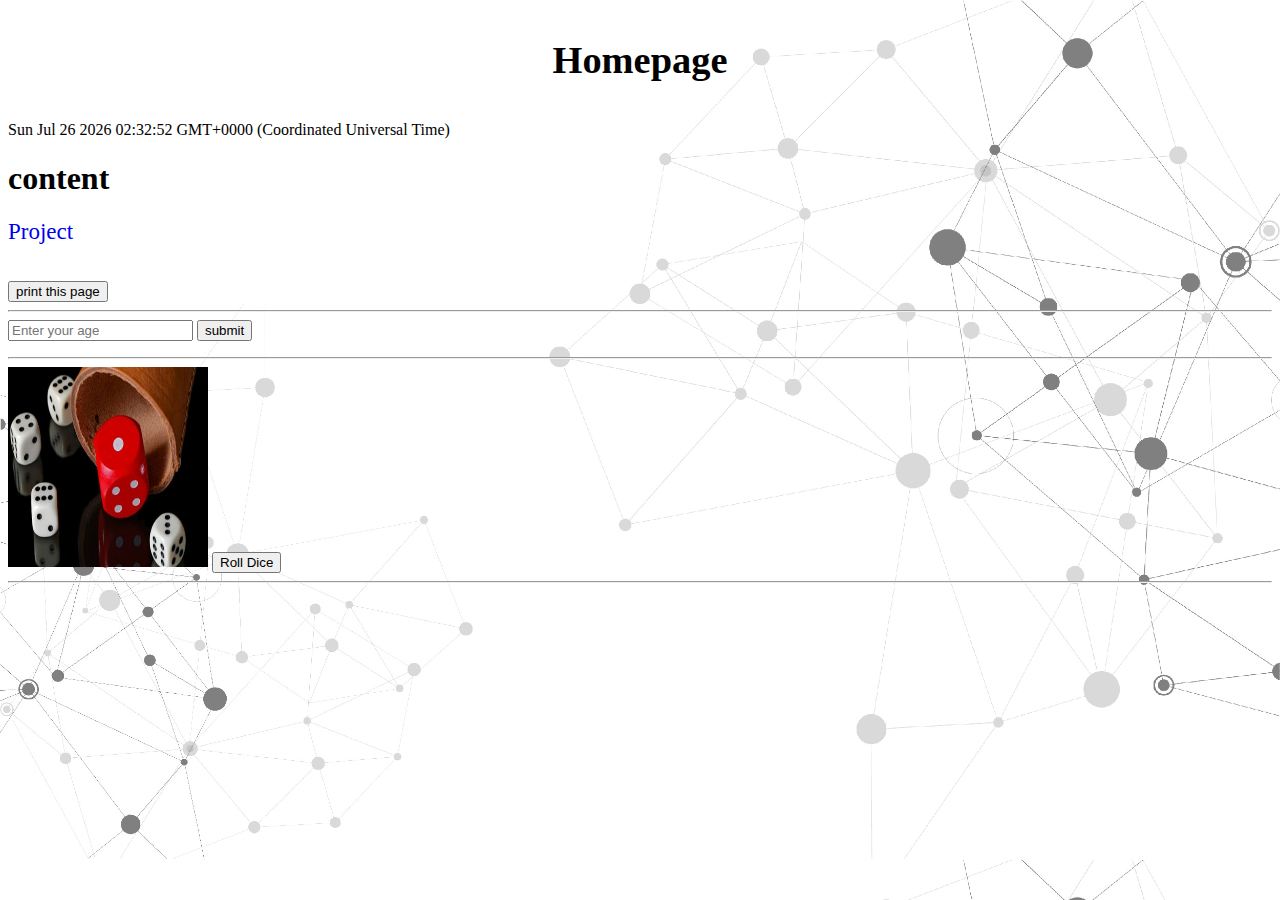
==== index.html @ 0fcdde36 "fixed" ====
<!DOCTYPE html>
<html lang="en" >

<head>
    <link rel="stylesheet" href="https://cdn.staticfile.org/font-awesome/4.7.0/css/font-awesome.css">
    <link rel="stylesheet" href="homepage.css" type="text/css">
    <meta charset="UTF-8">
    <title>Homepage</title>
</head>

<body>
    <div class="title">
        <p>Homepage</p>
    </div>

    <p id="date"></p>
    <h1 >content</h1>
    <i class="fa fa-hand-o-right"></i>
    <a href="project.html" style="font-size: 23px">Project</a>

    <br><br>

    <br>
    <button onclick="window.print()">print this page</button>
    <hr>
    <!--check Age-->
    <input id="age" placeholder="Enter your age" required />
    <button onclick="checkAge()">submit</button>
    <p id="msg"></p>

    <hr>
    <img id="dice" src = "picture/dicegame.jpg" width="200" height="200">
    <button onclick="Roll()">Roll Dice</button>

    <hr>

    <script>
        function Roll(){
            var pic;
            pic = Math.floor(Math.random()*6)+1;
            switch (pic) {
                case 1:
                    pic = "picture/dice1.png";
                    break;
                case 2:
                    pic = "picture/dice2.png";
                    break;
                case 3:
                    pic = "picture/dice3.png";
                    break;
                case 4:
                    pic = "picture/dice4.png";
                    break;
                case 5:
                    pic = "picture/dice5.png";
                    break;
                case 6:
                    pic = "picture/dice6.png";
                    break;
            }
            document.getElementById("dice").src = pic
        }

        //check Age
        function checkAge() {
            var age,msg;
            msg =document.getElementById("msg");
            msg.innerHTML= " ";
            age = document.getElementById("age").value;
            val = document.getElementById("age")
            try{
                if (!val.checkValidity()){
                    document.getElementById("msg").innerHTML= val.validationMessage;
                }
                if (age =="") throw "empty";
                if(isNaN(age)) throw "not a number";
                age = Number(age);
                if (age < 18) throw "too young";
                if (age > 18) throw "old enough";
            }
            catch (err) {
                msg.innerHTML = err;
            }
            finally {
                document.getElementById("age").value="";
            }
            /*
            var age, msg;
            age = Number(document.getElementById("age").value)
            if(isNaN(age)) {
                msg = "Input is not a number"
            }
            else{
                msg=(age<18)? "too young":"old enough";
            }
            document.getElementById("demo").innerHTML=msg
            */
        }

        var date = Date();
        document.getElementById("date").innerHTML= date

    </script>

</body>
</html>
---- homepage.css ----
.title{
    text-align: center;
}
.title p{
    font-size: 3vw;
    font-weight: 600;
}

a {text-decoration: none}
a:hover{color:red}

body{
    background-image: url("picture/Homepage_background.jpg");
    background-size: cover;
}
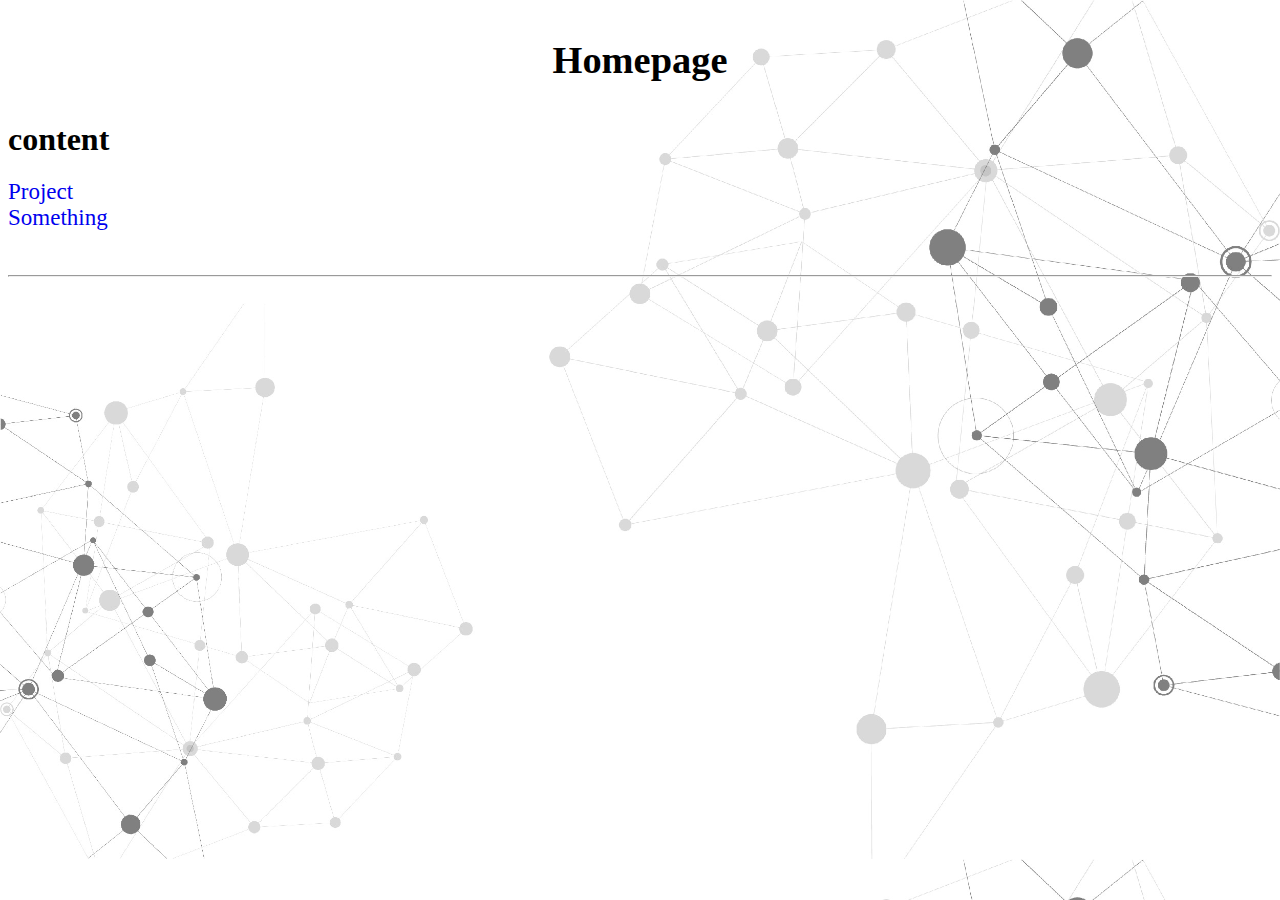
==== commit d4e7bcb1: "add and fix" ====
--- a/index.html
+++ b/index.html
@@ -17,90 +17,16 @@
     <h1 >content</h1>
     <i class="fa fa-hand-o-right"></i>
     <a href="project.html" style="font-size: 23px">Project</a>
+    <br>
+    <i class="fa fa-hand-o-right"></i>
+    <a href="Something.html" style="font-size: 23px">Something</a>
 
     <br><br>
 
     <br>
-    <button onclick="window.print()">print this page</button>
-    <hr>
-    <!--check Age-->
-    <input id="age" placeholder="Enter your age" required />
-    <button onclick="checkAge()">submit</button>
-    <p id="msg"></p>
-
-    <hr>
-    <img id="dice" src = "picture/dicegame.jpg" width="200" height="200">
-    <button onclick="Roll()">Roll Dice</button>
 
     <hr>
 
-    <script>
-        function Roll(){
-            var pic;
-            pic = Math.floor(Math.random()*6)+1;
-            switch (pic) {
-                case 1:
-                    pic = "picture/dice1.png";
-                    break;
-                case 2:
-                    pic = "picture/dice2.png";
-                    break;
-                case 3:
-                    pic = "picture/dice3.png";
-                    break;
-                case 4:
-                    pic = "picture/dice4.png";
-                    break;
-                case 5:
-                    pic = "picture/dice5.png";
-                    break;
-                case 6:
-                    pic = "picture/dice6.png";
-                    break;
-            }
-            document.getElementById("dice").src = pic
-        }
-
-        //check Age
-        function checkAge() {
-            var age,msg;
-            msg =document.getElementById("msg");
-            msg.innerHTML= " ";
-            age = document.getElementById("age").value;
-            val = document.getElementById("age")
-            try{
-                if (!val.checkValidity()){
-                    document.getElementById("msg").innerHTML= val.validationMessage;
-                }
-                if (age =="") throw "empty";
-                if(isNaN(age)) throw "not a number";
-                age = Number(age);
-                if (age < 18) throw "too young";
-                if (age > 18) throw "old enough";
-            }
-            catch (err) {
-                msg.innerHTML = err;
-            }
-            finally {
-                document.getElementById("age").value="";
-            }
-            /*
-            var age, msg;
-            age = Number(document.getElementById("age").value)
-            if(isNaN(age)) {
-                msg = "Input is not a number"
-            }
-            else{
-                msg=(age<18)? "too young":"old enough";
-            }
-            document.getElementById("demo").innerHTML=msg
-            */
-        }
-
-        var date = Date();
-        document.getElementById("date").innerHTML= date
-
-    </script>
 
 </body>
 </html>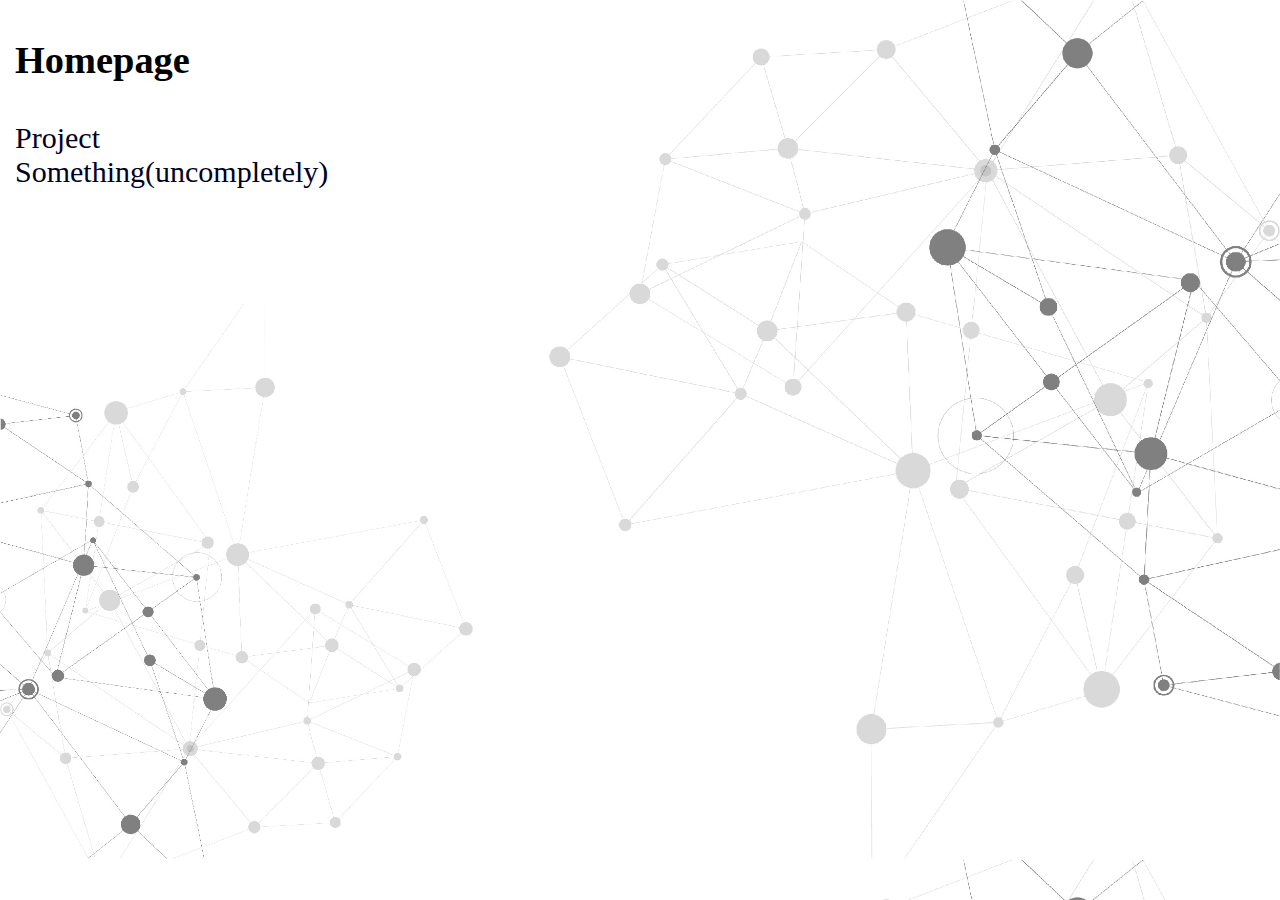
==== commit b14e2758: "html" ====
--- a/index.html
+++ b/index.html
@@ -9,24 +9,15 @@
 </head>
 
 <body>
-    <div class="title">
-        <p>Homepage</p>
-    </div>
+    <div class="title"><p>Homepage</p></div>
 
-    <p id="date"></p>
-    <h1 >content</h1>
     <i class="fa fa-hand-o-right"></i>
-    <a href="project.html" style="font-size: 23px">Project</a>
+    <a href="project.html" style="font-size: 30px">Project</a>
+    <i class="fa fa-hand-o-left"></i>
     <br>
     <i class="fa fa-hand-o-right"></i>
-    <a href="Something.html" style="font-size: 23px">Something</a>
-
-    <br><br>
-
-    <br>
-
-    <hr>
-
+    <a href="Something.html" style="font-size: 30px">Something(uncompletely)</a>
+    <i class="fa fa-hand-o-left"></i>
 
 </body>
 </html>--- a/homepage.css
+++ b/homepage.css
@@ -1,12 +1,17 @@
-.title{
-    text-align: center;
+body{
+    margin-left: 15px;
 }
+
 .title p{
     font-size: 3vw;
     font-weight: 600;
+
 }
 
-a {text-decoration: none}
+a {
+    text-decoration: none;
+    color: #000024;
+}
 a:hover{color:red}
 
 body{
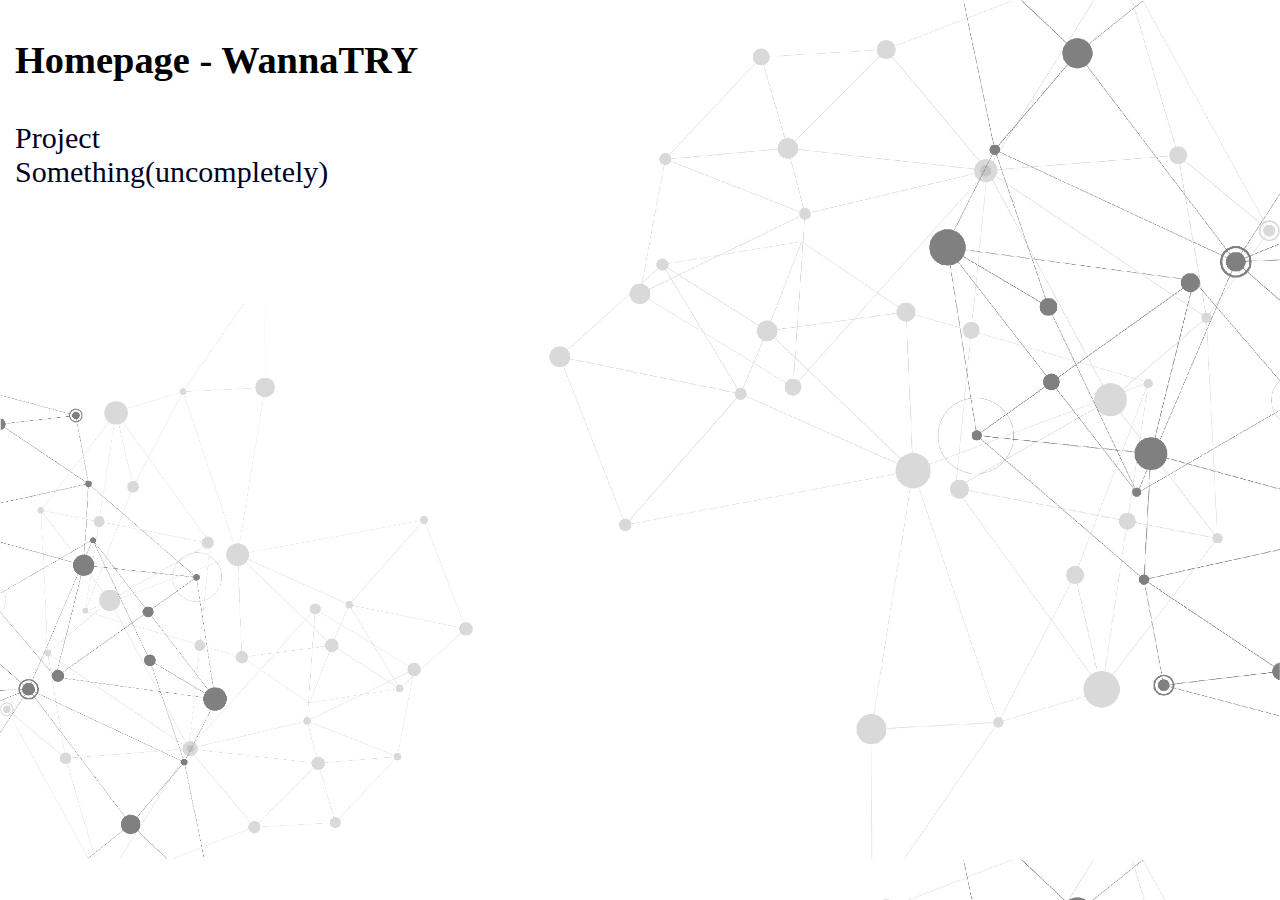
==== commit 4422bb9d: "html" ====
--- a/index.html
+++ b/index.html
@@ -9,7 +9,7 @@
 </head>
 
 <body>
-    <div class="title"><p>Homepage</p></div>
+    <div class="title"><p>Homepage - WannaTRY</p></div>
 
     <i class="fa fa-hand-o-right"></i>
     <a href="project.html" style="font-size: 30px">Project</a>
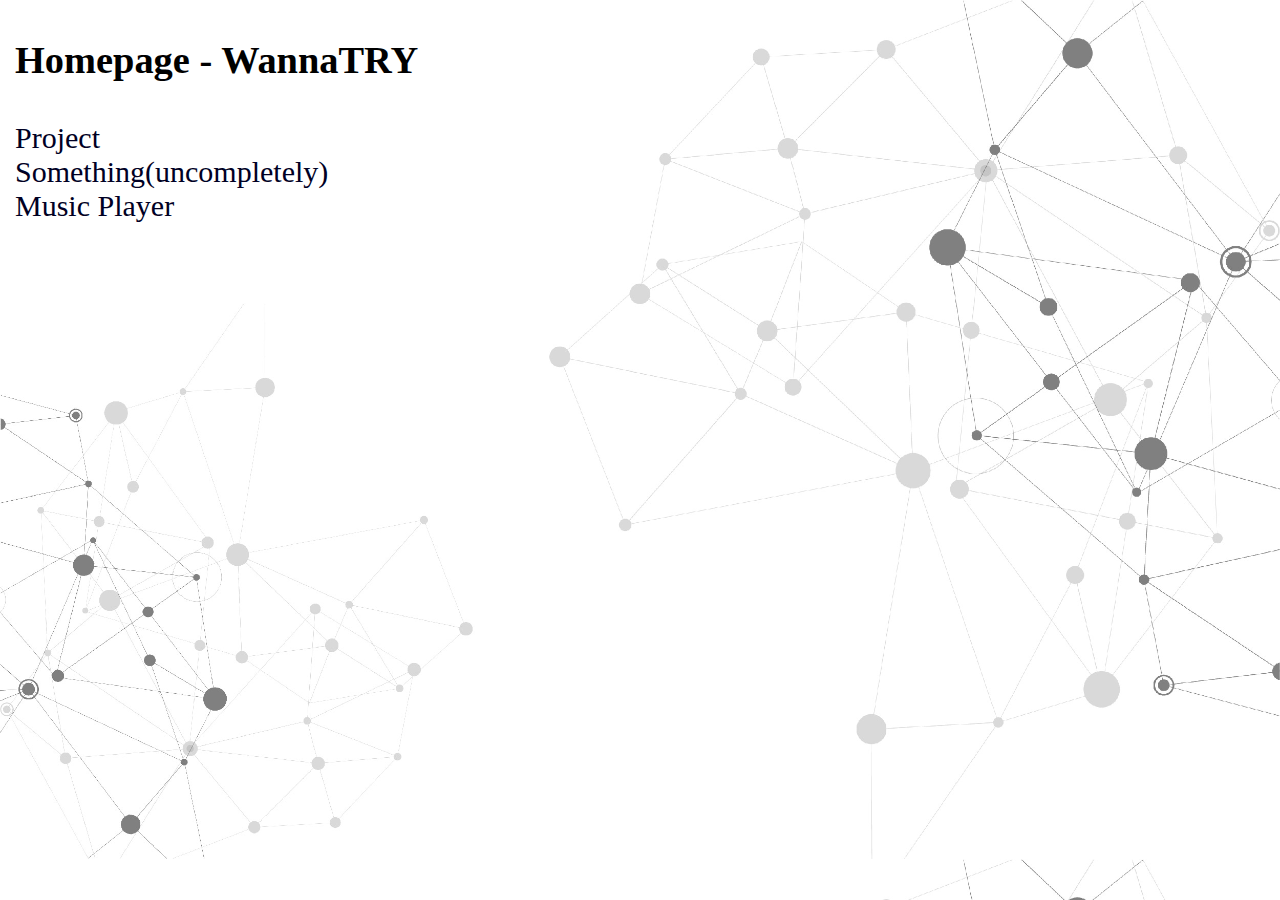
==== commit 804978ac: "HTML" ====
--- a/index.html
+++ b/index.html
@@ -19,5 +19,11 @@
     <a href="Something.html" style="font-size: 30px">Something(uncompletely)</a>
     <i class="fa fa-hand-o-left"></i>
 
+    <br>
+
+    <i class="fa fa-hand-o-right"></i>
+    <a href="music.html" style="font-size: 30px">Music Player</a>
+    <i class="fa fa-hand-o-left"></i>
+
 </body>
 </html>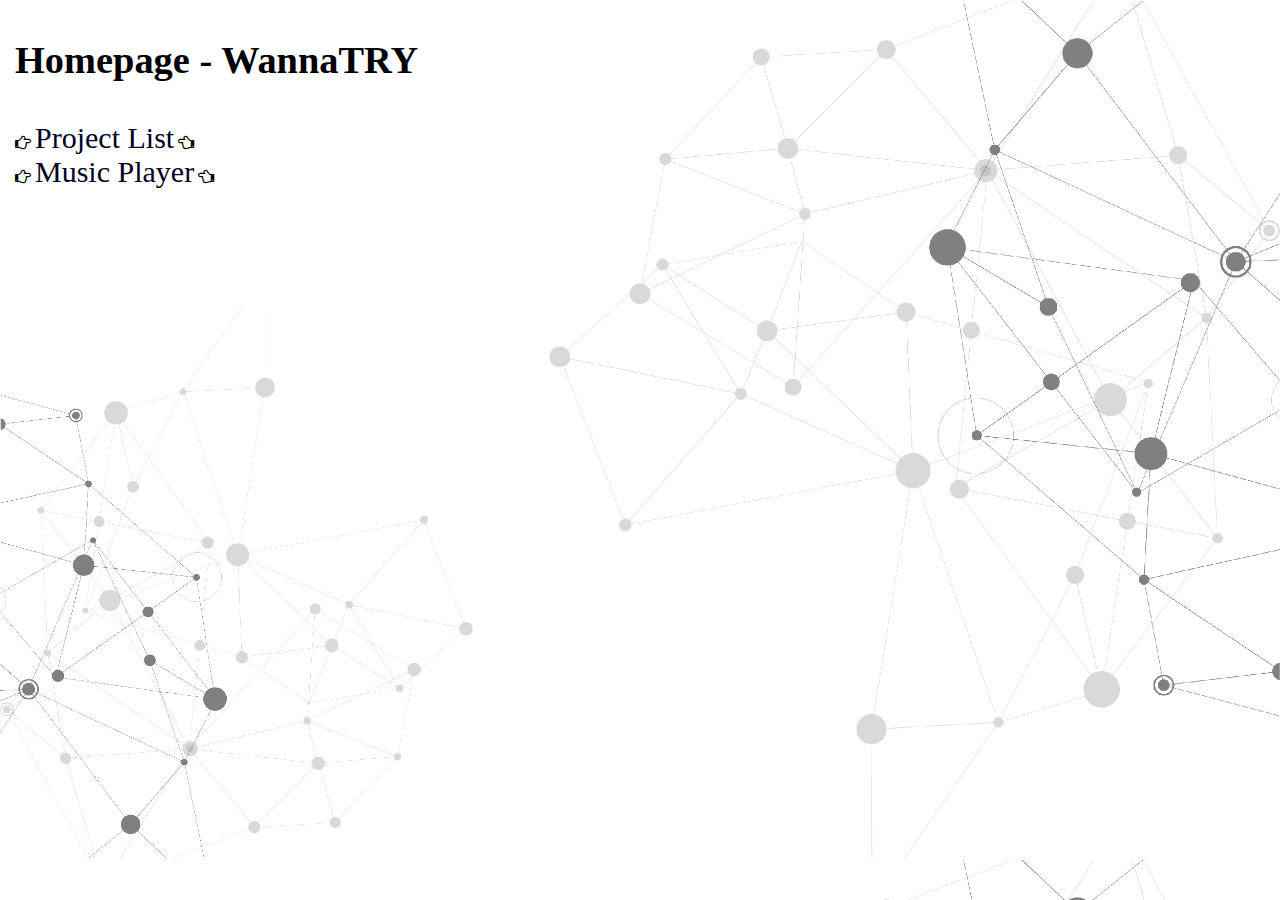
==== commit 4947f69b: "changed" ====
--- a/index.html
+++ b/index.html
@@ -2,8 +2,8 @@
 <html lang="en" >
 
 <head>
-    <link rel="stylesheet" href="https://cdn.staticfile.org/font-awesome/4.7.0/css/font-awesome.css">
     <link rel="stylesheet" href="homepage.css" type="text/css">
+    <link rel="stylesheet" href="font-awesome-4.7.0/css/font-awesome.css" type="text/css">
     <meta charset="UTF-8">
     <title>Homepage</title>
 </head>
@@ -12,13 +12,8 @@
     <div class="title"><p>Homepage - WannaTRY</p></div>
 
     <i class="fa fa-hand-o-right"></i>
-    <a href="project.html" style="font-size: 30px">Project</a>
+    <a href="project.html" style="font-size: 30px">Project List</a>
     <i class="fa fa-hand-o-left"></i>
-    <br>
-    <i class="fa fa-hand-o-right"></i>
-    <a href="Something.html" style="font-size: 30px">Something(uncompletely)</a>
-    <i class="fa fa-hand-o-left"></i>
-
     <br>
 
     <i class="fa fa-hand-o-right"></i>
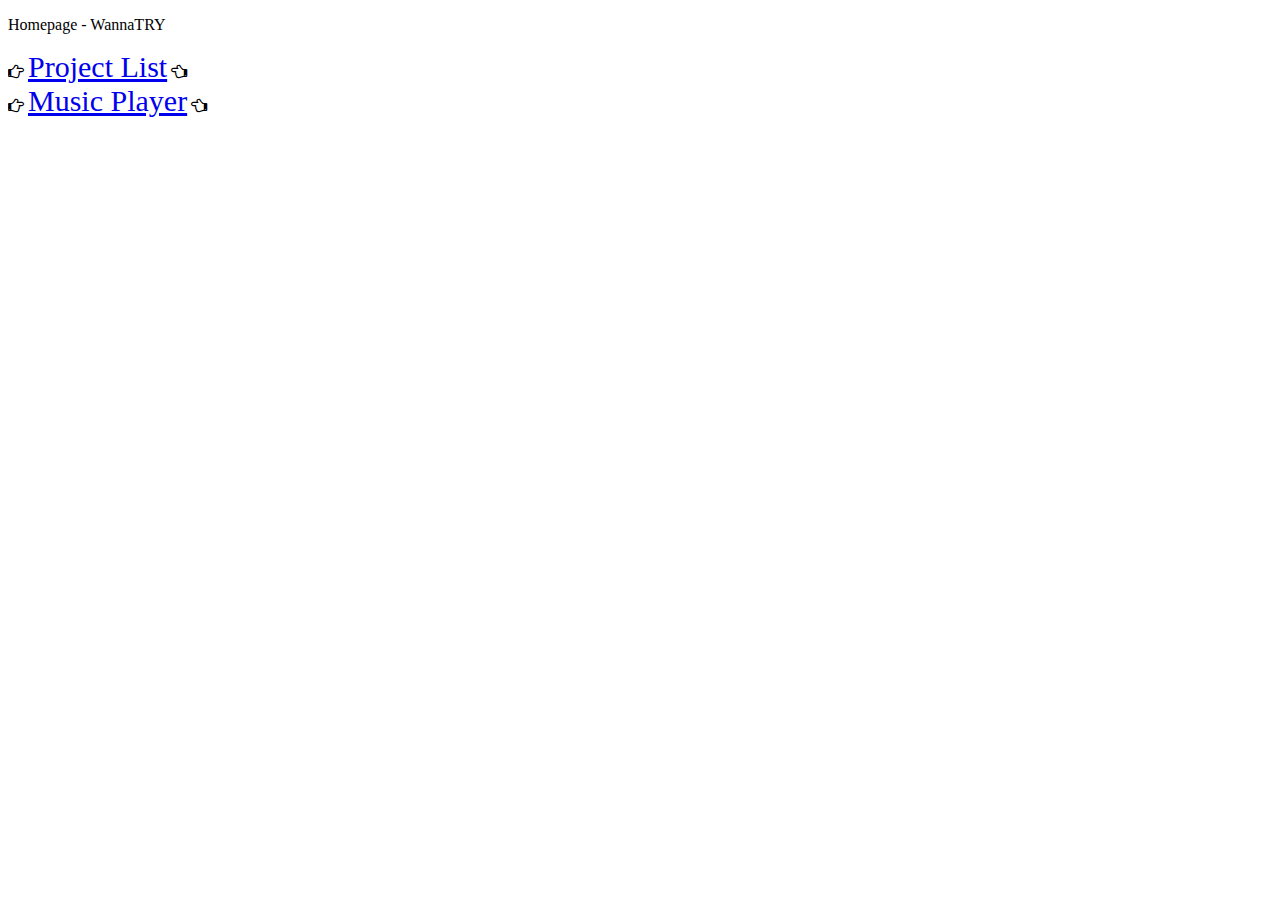
==== commit 843be41f: "html and css file" ====
--- a/index.html
+++ b/index.html
@@ -2,7 +2,7 @@
 <html lang="en" >
 
 <head>
-    <link rel="stylesheet" href="homepage.css" type="text/css">
+    <link rel="stylesheet" href="index.css" type="text/css">
     <link rel="stylesheet" href="font-awesome-4.7.0/css/font-awesome.css" type="text/css">
     <meta charset="UTF-8">
     <title>Homepage</title>
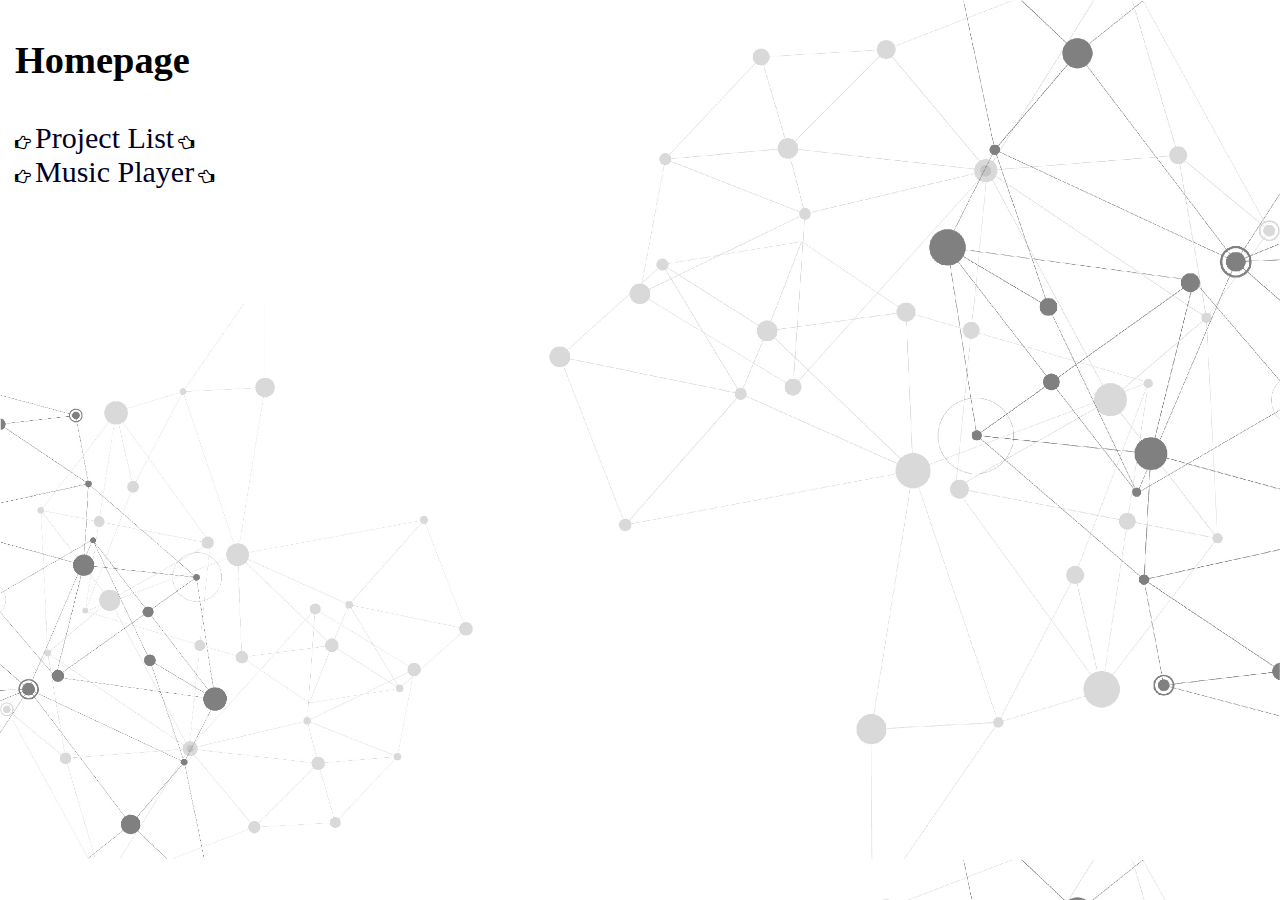
==== commit 784e5df6: "update" ====
--- a/index.html
+++ b/index.html
@@ -9,7 +9,7 @@
 </head>
 
 <body>
-    <div class="title"><p>Homepage - WannaTRY</p></div>
+    <div class="title"><p>Homepage</p></div>
 
     <i class="fa fa-hand-o-right"></i>
     <a href="project.html" style="font-size: 30px">Project List</a>
--- a/index.css
+++ b/index.css
@@ -0,0 +1,20 @@
+body{
+    margin-left: 15px;
+}
+
+.title p{
+    font-size: 3vw;
+    font-weight: 600;
+
+}
+
+a {
+    text-decoration: none;
+    color: #000024;
+}
+a:hover{color:red}
+
+body{
+    background-image: url("picture/Homepage_background.jpg");
+    background-size: cover;
+}